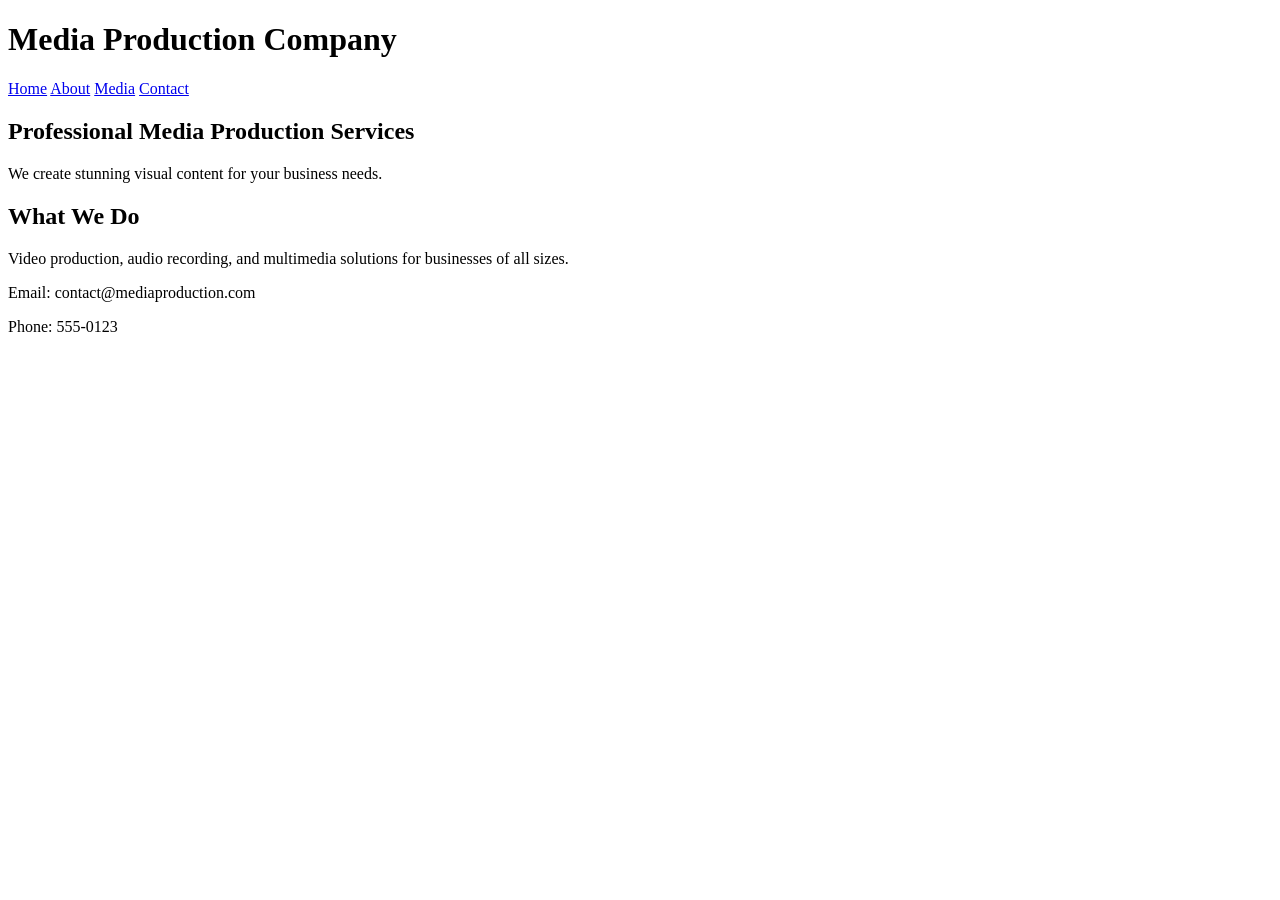
==== index.html @ bf5b8745 "add lang=en to root html element in all pages add charset, viewport, description, and author meta ta" ====
<!DOCTYPE html>
<html lang="en">

<head>
    <meta charset="UTF-8">
    <meta name="viewport" content="width=device-width, initial-scale=1.0">
    <meta name="description"
        content="Professional media production services including video, audio, and multimedia solutions.">
    <meta name="author" content="Media Production Company">
    <title>Media Production</title>
    <link rel="stylesheet" href="css/styles.css">
</head>

<body>
    <div class="top">
        <h1>Media Production Company</h1>
        <div class="nav">
            <a href="index.html">Home</a>
            <a href="about.html">About</a>
            <a href="media.html">Media</a>
            <a href="contact.html">Contact</a>
        </div>
    </div>

    <div class="hero">
        <h2>Professional Media Production Services</h2>
        <p>We create stunning visual content for your business needs.</p>
    </div>

    <div class="content">
        <h2>What We Do</h2>
        <p>Video production, audio recording, and multimedia solutions for businesses of all sizes.</p>
    </div>

    <div class="bottom">
        <p>Email: contact@mediaproduction.com</p>
        <p>Phone: 555-0123</p>
    </div>
</body>

</html>
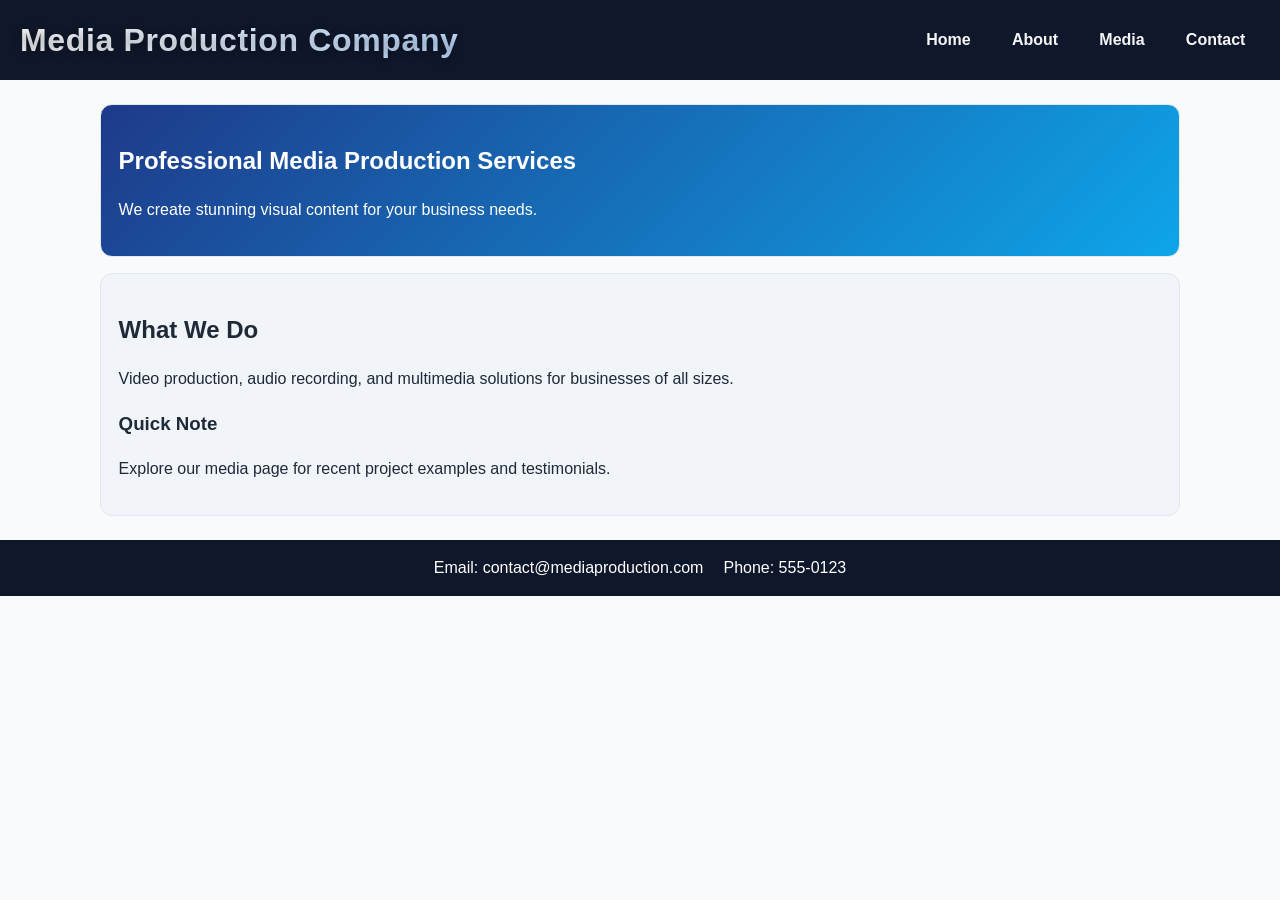
==== commit e8b50d1d: "Add new CSS and improve accessibility & forms Introduce a new css/styles.css (responsive layout, fle" ====
--- a/index.html
+++ b/index.html
@@ -12,30 +12,38 @@
 </head>
 
 <body>
-    <div class="top">
+    <header class="top">
         <h1>Media Production Company</h1>
-        <div class="nav">
+        <nav class="nav">
             <a href="index.html">Home</a>
             <a href="about.html">About</a>
             <a href="media.html">Media</a>
             <a href="contact.html">Contact</a>
-        </div>
-    </div>
+        </nav>
+    </header>
 
-    <div class="hero">
-        <h2>Professional Media Production Services</h2>
-        <p>We create stunning visual content for your business needs.</p>
-    </div>
+    <main>
+        <section class="hero">
+            <h2>Professional Media Production Services</h2>
+            <p>We create stunning visual content for your business needs.</p>
+        </section>
 
-    <div class="content">
-        <h2>What We Do</h2>
-        <p>Video production, audio recording, and multimedia solutions for businesses of all sizes.</p>
-    </div>
+        <section class="content">
+            <article>
+                <h2>What We Do</h2>
+                <p>Video production, audio recording, and multimedia solutions for businesses of all sizes.</p>
+            </article>
+            <aside>
+                <h3>Quick Note</h3>
+                <p>Explore our media page for recent project examples and testimonials.</p>
+            </aside>
+        </section>
+    </main>
 
-    <div class="bottom">
+    <footer class="bottom">
         <p>Email: contact@mediaproduction.com</p>
         <p>Phone: 555-0123</p>
-    </div>
+    </footer>
 </body>
 
 </html>
--- a/css/styles.css
+++ b/css/styles.css
@@ -0,0 +1,398 @@
+* {
+  box-sizing: border-box;
+}
+
+body {
+  font-family: "Segoe UI", Tahoma, Geneva, Verdana, sans-serif;
+  margin: 0;
+  color: #1f2937;
+  background: #f8fafc;
+  line-height: 1.5;
+}
+
+.top {
+  display: flex;
+  flex-direction: row;
+  justify-content: space-between;
+  align-items: center;
+  flex-wrap: wrap;
+  gap: 0.75rem 1rem;
+  background-color: #0f172a;
+  color: #ffffff;
+  padding: 1rem 1.25rem;
+}
+
+.top h1 {
+  margin: 0;
+  font-weight: 800;
+  letter-spacing: 0.02em;
+  text-shadow: 0 2px 10px rgba(0, 0, 0, 0.35);
+  background: linear-gradient(90deg, #ffffff, #bfdbfe);
+  -webkit-background-clip: text;
+  background-clip: text;
+  color: transparent;
+}
+
+/* Flexbox layout 1: navigation bar */
+.nav {
+  display: flex;
+  flex-direction: row;
+  justify-content: flex-end;
+  align-items: center;
+  flex-wrap: wrap;
+  gap: 0.75rem;
+}
+
+.nav a {
+  color: #ffffff;
+  text-decoration: none;
+  padding: 0.55rem 0.85rem;
+  border-radius: 999px;
+  border: 1px solid transparent;
+  transition:
+    background-color 0.3s ease,
+    border-color 0.3s ease,
+    transform 0.3s ease,
+    box-shadow 0.3s ease;
+}
+
+.nav a:hover,
+.nav a:focus-visible {
+  background-color: #1d4ed8;
+  border-color: #93c5fd;
+  transform: translateY(-2px);
+  box-shadow: 0 6px 12px rgba(29, 78, 216, 0.25);
+  outline: none;
+}
+
+/* Selector and pseudo-class requirement examples */
+#main-content {
+  scroll-margin-top: 1rem;
+}
+
+nav[aria-label] {
+  letter-spacing: 0.01em;
+}
+
+nav > a {
+  font-weight: 600;
+}
+
+h2 + p {
+  margin-top: 0.25rem;
+}
+
+input[type="email"] {
+  border-color: #60a5fa;
+}
+
+nav > a:focus {
+  outline: 2px solid #bfdbfe;
+  outline-offset: 2px;
+}
+
+nav > a:active,
+button:active {
+  transform: translateY(1px);
+}
+
+.services-section article:first-child {
+  border-color: #93c5fd;
+}
+
+.portfolio-grid figure:nth-child(odd) {
+  background-color: #f8fafc;
+}
+
+input[type="checkbox"]:checked,
+input[type="radio"]:checked {
+  accent-color: #1d4ed8;
+}
+
+input:required,
+select:required,
+textarea:required {
+  border-left: 3px solid #1d4ed8;
+}
+
+.nav > a:not(.current) {
+  opacity: 0.96;
+}
+
+main {
+  width: min(1080px, 92%);
+  margin: 1.5rem auto;
+}
+
+main section {
+  background: #ffffff;
+  border: 1px solid #e2e8f0;
+  border-radius: 12px;
+  padding: 1.1rem;
+  margin-bottom: 1rem;
+}
+
+.hero {
+  background: linear-gradient(135deg, #1e3a8a, #0ea5e9);
+  color: #ffffff;
+}
+
+.hero h2,
+.hero p {
+  animation: fadeSlideIn 0.9s ease-out both;
+}
+
+.hero p {
+  animation-delay: 0.15s;
+}
+
+.content {
+  background: #f1f5f9;
+}
+
+/* Flexbox layout 2: services cards */
+.services-section {
+  display: flex;
+  flex-direction: row;
+  flex-wrap: wrap;
+  justify-content: space-between;
+  align-items: stretch;
+  gap: 1rem;
+}
+
+.services-section h2 {
+  flex-basis: 100%;
+  margin: 0;
+}
+
+.services-section article {
+  flex: 0 1 calc((100% - 2rem) / 3);
+  border: 1px solid #cbd5e1;
+  border-radius: 10px;
+  padding: 0.9rem;
+  background: #f8fafc;
+  transition:
+    transform 0.3s ease,
+    box-shadow 0.3s ease;
+}
+
+.services-section article:hover,
+.services-section article:focus-within {
+  transform: translateY(-5px) scale(1.02);
+  box-shadow: 0 10px 20px rgba(15, 23, 42, 0.12);
+}
+
+.portfolio-grid {
+  display: grid;
+  grid-template-columns: repeat(auto-fill, minmax(280px, 1fr));
+  gap: 1rem;
+  align-items: start;
+}
+
+.portfolio-grid h2 {
+  grid-column: 1 / -1;
+  margin: 0;
+}
+
+.portfolio-grid figure {
+  margin: 0;
+}
+
+figure {
+  margin: 0 0 1rem;
+}
+
+img,
+video,
+iframe {
+  max-width: 100%;
+  display: block;
+  border-radius: 8px;
+}
+
+.map-frame {
+  border: 0;
+}
+
+.portfolio-grid img {
+  transition:
+    transform 0.3s ease,
+    box-shadow 0.3s ease;
+}
+
+.portfolio-grid img:hover,
+.portfolio-grid img:focus-visible {
+  transform: scale(1.05) rotate(0.6deg);
+  box-shadow: 0 12px 24px rgba(15, 23, 42, 0.18);
+}
+
+figcaption {
+  margin-top: 0.45rem;
+  color: #334155;
+  font-size: 0.94rem;
+}
+
+form {
+  display: flex;
+  flex-direction: column;
+  gap: 1rem;
+}
+
+fieldset {
+  border: 1px solid #cbd5e1;
+  border-radius: 8px;
+  padding: 0.85rem;
+}
+
+label {
+  display: block;
+  margin-bottom: 0.35rem;
+  font-weight: 600;
+}
+
+input,
+select,
+textarea,
+button {
+  width: 100%;
+  padding: 0.6rem;
+  margin-bottom: 0.75rem;
+  border: 1px solid #94a3b8;
+  border-radius: 6px;
+  font: inherit;
+}
+
+input[type="checkbox"],
+input[type="radio"] {
+  width: auto;
+  margin-right: 0.45rem;
+}
+
+button {
+  background-color: #1d4ed8;
+  color: #ffffff;
+  border: none;
+  cursor: pointer;
+  transition:
+    background-color 0.3s ease,
+    transform 0.3s ease,
+    box-shadow 0.3s ease;
+  animation: pulse 2.6s ease-in-out infinite;
+}
+
+button:hover,
+button:focus-visible {
+  background-color: #1e40af;
+  transform: scale(1.02) skewX(-1deg);
+  box-shadow: 0 8px 18px rgba(29, 78, 216, 0.35);
+  outline: none;
+}
+
+@keyframes fadeSlideIn {
+  0% {
+    opacity: 0;
+    transform: translateY(30px);
+  }
+
+  60% {
+    opacity: 0.85;
+    transform: translateY(-4px);
+  }
+
+  100% {
+    opacity: 1;
+    transform: translateY(0);
+  }
+}
+
+@keyframes pulse {
+  0% {
+    box-shadow: 0 0 0 0 rgba(29, 78, 216, 0.4);
+  }
+
+  70% {
+    box-shadow: 0 0 0 12px rgba(29, 78, 216, 0);
+  }
+
+  100% {
+    box-shadow: 0 0 0 0 rgba(29, 78, 216, 0);
+  }
+}
+
+@media (prefers-reduced-motion: reduce) {
+  *,
+  *::before,
+  *::after {
+    animation-duration: 0.01ms !important;
+    animation-iteration-count: 1 !important;
+    transition-duration: 0.01ms !important;
+    scroll-behavior: auto !important;
+  }
+}
+
+/* Flexbox layout 3: footer information row */
+.bottom {
+  display: flex;
+  flex-direction: row;
+  justify-content: center;
+  align-items: center;
+  flex-wrap: wrap;
+  gap: 0.75rem 1.25rem;
+  background-color: #0f172a;
+  color: #ffffff;
+  padding: 1rem 1.25rem;
+  text-align: center;
+}
+
+.bottom p {
+  margin: 0;
+}
+
+/* Responsive behavior for all flex layouts */
+@media (max-width: 768px) {
+  .top {
+    justify-content: center;
+  }
+
+  .top h1 {
+    font-size: 1.35rem;
+    width: 100%;
+    text-align: center;
+  }
+
+  .nav {
+    justify-content: center;
+    width: 100%;
+  }
+
+  .nav a {
+    flex: 1 1 calc(50% - 0.75rem);
+    text-align: center;
+  }
+
+  .services-section article {
+    flex: 0 1 calc((100% - 1rem) / 2);
+  }
+
+  .services-section h2 {
+    text-align: center;
+  }
+
+  .services-section article:last-child {
+    flex-basis: 100%;
+  }
+
+  .services-section {
+    justify-content: center;
+  }
+
+  .bottom {
+    flex-direction: column;
+  }
+}
+
+@media (max-width: 540px) {
+  .services-section article {
+    flex-basis: 100%;
+  }
+}
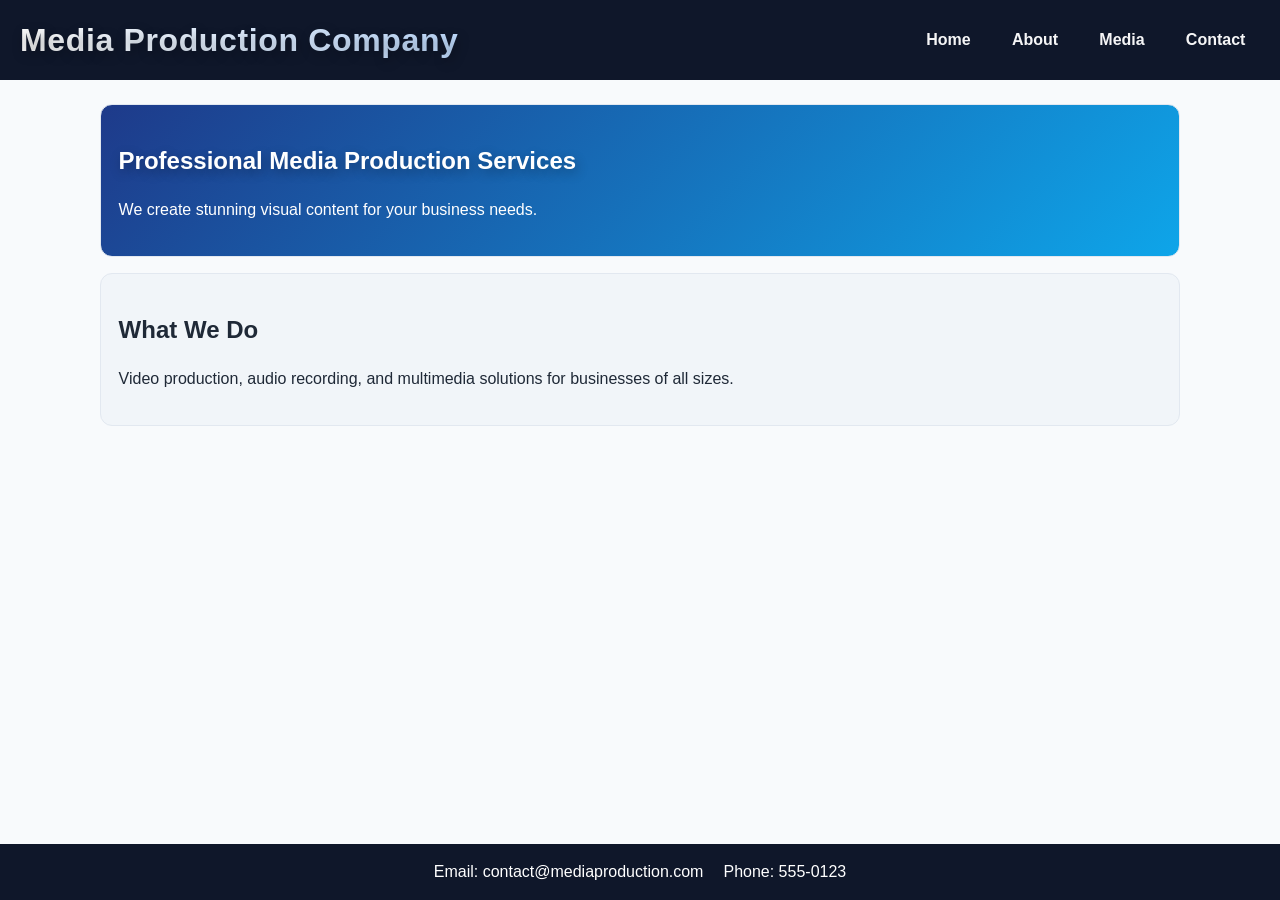
==== commit 1dc7d0ac: "Enhance CSS layout; add media and gallery assets" ====
--- a/index.html
+++ b/index.html
@@ -33,10 +33,6 @@
                 <h2>What We Do</h2>
                 <p>Video production, audio recording, and multimedia solutions for businesses of all sizes.</p>
             </article>
-            <aside>
-                <h3>Quick Note</h3>
-                <p>Explore our media page for recent project examples and testimonials.</p>
-            </aside>
         </section>
     </main>
 
--- a/css/styles.css
+++ b/css/styles.css
@@ -2,8 +2,18 @@
   box-sizing: border-box;
 }
 
+:root {
+  --primary: #1d4ed8;
+  --accent: rgba(29, 78, 216, 0.35);
+  --radius: 10px;
+  --transition: 0.3s ease;
+}
+
 body {
   font-family: "Segoe UI", Tahoma, Geneva, Verdana, sans-serif;
+  min-height: 100vh;
+  display: flex;
+  flex-direction: column;
   margin: 0;
   color: #1f2937;
   background: #f8fafc;
@@ -26,7 +36,7 @@
   margin: 0;
   font-weight: 800;
   letter-spacing: 0.02em;
-  text-shadow: 0 2px 10px rgba(0, 0, 0, 0.35);
+  text-shadow: 2px 4px 12px rgba(0, 0, 0, 0.3);
   background: linear-gradient(90deg, #ffffff, #bfdbfe);
   -webkit-background-clip: text;
   background-clip: text;
@@ -49,19 +59,15 @@
   padding: 0.55rem 0.85rem;
   border-radius: 999px;
   border: 1px solid transparent;
-  transition:
-    background-color 0.3s ease,
-    border-color 0.3s ease,
-    transform 0.3s ease,
-    box-shadow 0.3s ease;
+  transition: all var(--transition);
 }
 
 .nav a:hover,
 .nav a:focus-visible {
-  background-color: #1d4ed8;
+  background-color: var(--primary);
   border-color: #93c5fd;
   transform: translateY(-2px);
-  box-shadow: 0 6px 12px rgba(29, 78, 216, 0.25);
+  box-shadow: 0 4px 20px rgba(0, 0, 0, 0.1);
   outline: none;
 }
 
@@ -120,11 +126,16 @@
 }
 
 main {
+  flex: 1;
+  display: flex;
+  flex-direction: column;
+  align-items: center;
   width: min(1080px, 92%);
   margin: 1.5rem auto;
 }
 
 main section {
+  width: 100%;
   background: #ffffff;
   border: 1px solid #e2e8f0;
   border-radius: 12px;
@@ -137,9 +148,13 @@
   color: #ffffff;
 }
 
+.hero h2 {
+  text-shadow: 2px 4px 12px rgba(0, 0, 0, 0.3);
+}
+
 .hero h2,
 .hero p {
-  animation: fadeSlideIn 0.9s ease-out both;
+  animation: fadeSlideIn 0.8s ease both;
 }
 
 .hero p {
@@ -147,7 +162,16 @@
 }
 
 .content {
+  display: flex;
+  flex-direction: row;
+  align-items: stretch;
+  justify-content: space-between;
+  gap: 24px;
   background: #f1f5f9;
+}
+
+.content article {
+  flex: 1 1 0;
 }
 
 /* Flexbox layout 2: services cards */
@@ -157,7 +181,7 @@
   flex-wrap: wrap;
   justify-content: space-between;
   align-items: stretch;
-  gap: 1rem;
+  gap: 24px;
 }
 
 .services-section h2 {
@@ -168,18 +192,16 @@
 .services-section article {
   flex: 0 1 calc((100% - 2rem) / 3);
   border: 1px solid #cbd5e1;
-  border-radius: 10px;
+  border-radius: var(--radius);
   padding: 0.9rem;
   background: #f8fafc;
-  transition:
-    transform 0.3s ease,
-    box-shadow 0.3s ease;
+  transition: all var(--transition);
 }
 
 .services-section article:hover,
 .services-section article:focus-within {
-  transform: translateY(-5px) scale(1.02);
-  box-shadow: 0 10px 20px rgba(15, 23, 42, 0.12);
+  transform: scale(1.05) translateY(-4px);
+  box-shadow: 0 4px 20px rgba(0, 0, 0, 0.1);
 }
 
 .portfolio-grid {
@@ -196,6 +218,47 @@
 
 .portfolio-grid figure {
   margin: 0;
+  display: flex;
+  flex-direction: column;
+  height: 100%;
+}
+
+.photo-gallery-grid {
+  display: grid;
+  grid-template-columns: repeat(auto-fill, minmax(280px, 1fr));
+  gap: 1rem;
+  align-items: start;
+}
+
+.photo-gallery-grid h2 {
+  grid-column: 1 / -1;
+  margin: 0;
+}
+
+.photo-gallery-grid figure {
+  margin: 0;
+  display: flex;
+  flex-direction: column;
+  height: 100%;
+}
+
+.testimonials-grid {
+  display: grid;
+  grid-template-columns: repeat(2, minmax(0, 1fr));
+  gap: 1rem;
+  align-items: start;
+}
+
+.testimonials-grid h2 {
+  grid-column: 1 / -1;
+  margin: 0;
+}
+
+.testimonials-grid figure {
+  margin: 0;
+  display: flex;
+  flex-direction: column;
+  height: 100%;
 }
 
 figure {
@@ -210,20 +273,32 @@
   border-radius: 8px;
 }
 
+video {
+  margin-left: auto;
+  margin-right: auto;
+}
+
 .map-frame {
   border: 0;
-}
-
-.portfolio-grid img {
-  transition:
-    transform 0.3s ease,
-    box-shadow 0.3s ease;
+  width: 100%;
+  min-height: 420px;
+  height: clamp(320px, 55vh, 600px);
+}
+
+.portfolio-grid img,
+.photo-gallery-grid img,
+.testimonials-grid img {
+  width: 100%;
+  aspect-ratio: 4 / 3;
+  object-fit: cover;
+  transition: all var(--transition);
 }
 
 .portfolio-grid img:hover,
-.portfolio-grid img:focus-visible {
-  transform: scale(1.05) rotate(0.6deg);
-  box-shadow: 0 12px 24px rgba(15, 23, 42, 0.18);
+.photo-gallery-grid img:hover,
+.testimonials-grid img:hover {
+  transform: scale(1.05) translateY(-4px);
+  box-shadow: 0 4px 20px rgba(0, 0, 0, 0.1);
 }
 
 figcaption {
@@ -269,23 +344,28 @@
 }
 
 button {
-  background-color: #1d4ed8;
+  background-color: var(--primary);
   color: #ffffff;
   border: none;
   cursor: pointer;
-  transition:
-    background-color 0.3s ease,
-    transform 0.3s ease,
-    box-shadow 0.3s ease;
-  animation: pulse 2.6s ease-in-out infinite;
+  transition: all var(--transition);
+  animation: pulse 2s ease-in-out infinite;
 }
 
 button:hover,
 button:focus-visible {
   background-color: #1e40af;
   transform: scale(1.02) skewX(-1deg);
-  box-shadow: 0 8px 18px rgba(29, 78, 216, 0.35);
+  box-shadow: 0 4px 20px rgba(0, 0, 0, 0.1);
   outline: none;
+}
+
+input:focus,
+select:focus,
+textarea:focus {
+  box-shadow: 0 4px 20px rgba(0, 0, 0, 0.1);
+  outline: 2px solid rgba(29, 78, 216, 0.2);
+  outline-offset: 1px;
 }
 
 @keyframes fadeSlideIn {
@@ -294,11 +374,6 @@
     transform: translateY(30px);
   }
 
-  60% {
-    opacity: 0.85;
-    transform: translateY(-4px);
-  }
-
   100% {
     opacity: 1;
     transform: translateY(0);
@@ -307,11 +382,11 @@
 
 @keyframes pulse {
   0% {
-    box-shadow: 0 0 0 0 rgba(29, 78, 216, 0.4);
-  }
-
-  70% {
-    box-shadow: 0 0 0 12px rgba(29, 78, 216, 0);
+    box-shadow: 0 0 0 0 rgba(29, 78, 216, 0);
+  }
+
+  50% {
+    box-shadow: 0 0 8px 0 var(--accent);
   }
 
   100% {
@@ -386,12 +461,16 @@
     justify-content: center;
   }
 
+  .content {
+    flex-direction: column;
+  }
+
   .bottom {
     flex-direction: column;
   }
 }
 
-@media (max-width: 540px) {
+@media (max-width: 480px) {
   .services-section article {
     flex-basis: 100%;
   }
